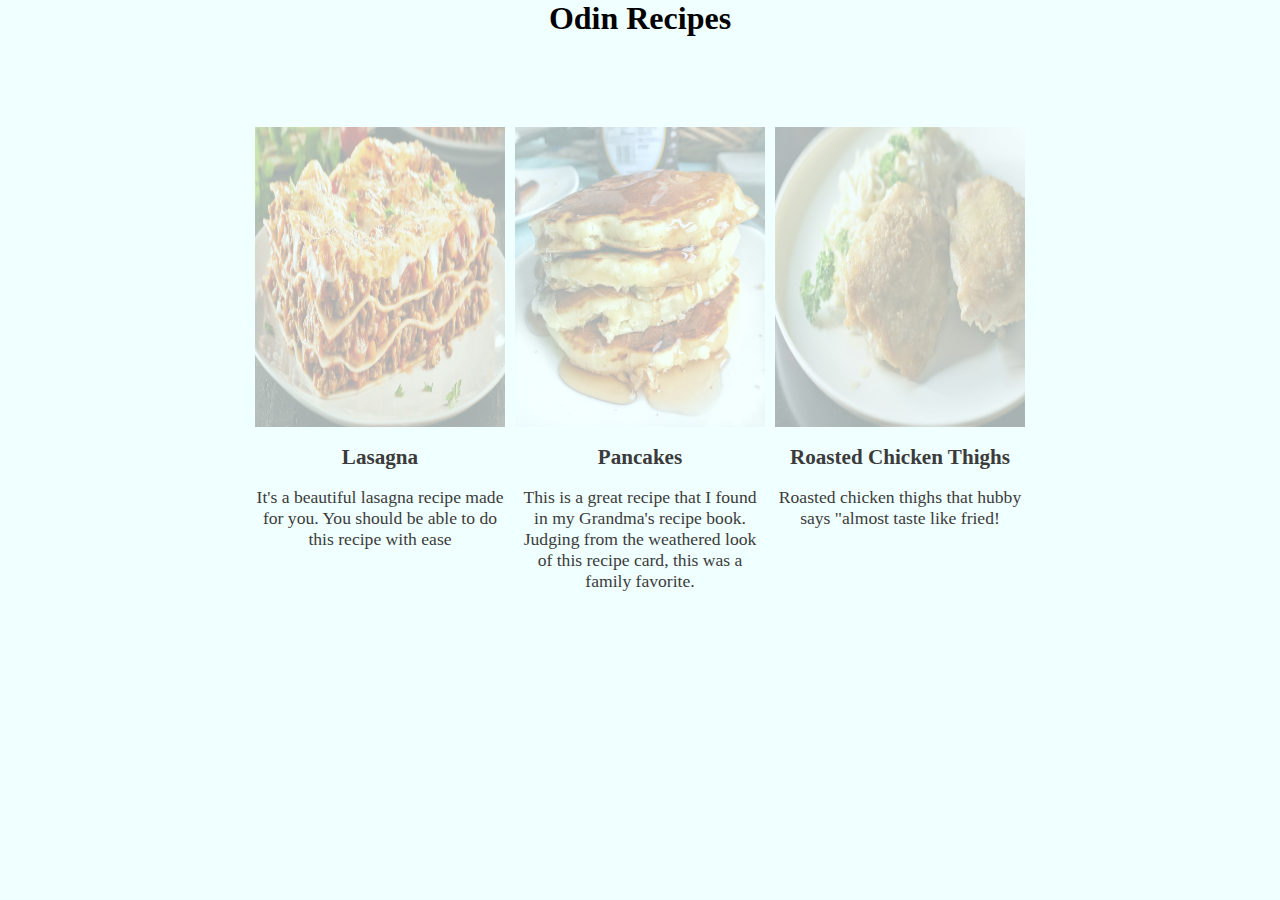
==== index.html @ e660a562 "Added the local recipe website to the GitHub" ====
<!DCOTYPE html>
<html lang="en-Us">
  <head>
    <meta charset="utf-8">
    <meta http-equiv="X-UA-Compatible" content="IE=edge">
    <meta name="viewport" content="width=device-width, initial-scale=1.0">
    <link rel="stylesheet" href="style.css">
    <title></title>
  </head>
  <body>
    <h1 class="odin-heading">Odin Recipes</h1>
    <div class="container">
      <div class="recipeCard">
        <a class="overlay-1" href="recipes/pancakes.html">
          <img class="recipeImg-1" src="img/las.png" alt="Lasagna Picture">
          <div class="recipeHead-1">
            <h2>Lasagna</h2>
            <p class="recipeDesc-1">It's a beautiful lasagna recipe made for you. 
              You should be able to do this recipe with ease
            </p>
          </div>
        </a>
      </div>
      <div class="recipeCard">
        <a class="overlay-1" href="recipes/lasagna.html">
          <img class="recipeImg-1" src="img/pan.jpg" alt="Lasagna Picture">
          <div class="head-1">
            <h2>Pancakes</h2>
            <p>This is a great recipe that I found in my Grandma's recipe book. 
              Judging from the weathered look of this recipe card, this was a family favorite.
            </p>
          </div>
        </a>
      </div>
      <div class="recipeCard">
        <a class="overlay-1" href="recipes/roastedChicken.html">
          <img class="recipeImg-1" src="img/chink.webp" alt="Lasagna Picture">
          <div class="recipeHead-1">
            <h2>Roasted Chicken Thighs</h2>
            <p class="recipeDesc-1">Roasted chicken thighs that hubby says "almost taste like fried!</p>
          </div>
        </a>
      </div>
    </div>
    <script src="script.js"></script>
  </body>
</html>
---- style.css ----
body {
  margin: 0;
  background-color: azure;
}

ul {
  list-style: none;
  display: grid;
}

a {
  text-decoration: none;
  font-size: 1.1em;
  color: rgb(59, 59, 59);
}

h2 {
  font-size: 1.2em;
}

.odin-heading {
  text-align: center;
}

.back {
  color: brown;
}

.container {
  display: grid;
  grid-template-columns: repeat(auto-fit, minmax(150px, 250px));
  grid-template-rows: repeat(auto-fit, minmax(250px, 300px));
  gap: 10px;
  justify-content: center;
  text-align: center;
  margin-top: 10vh;
}

.recipeImg-1 {
  display: inline-block;
  width: 100%;
  height: 100%;
  opacity: 0.3;
  transition: all 1s;
}

.recipeCard > img {
  width: 100%;
  height: 100%;
  opacity: 0.3;
  transition: all 1s;
}

.recipeCard:hover img {
  opacity: 1;
  border-radius: 35px;
}
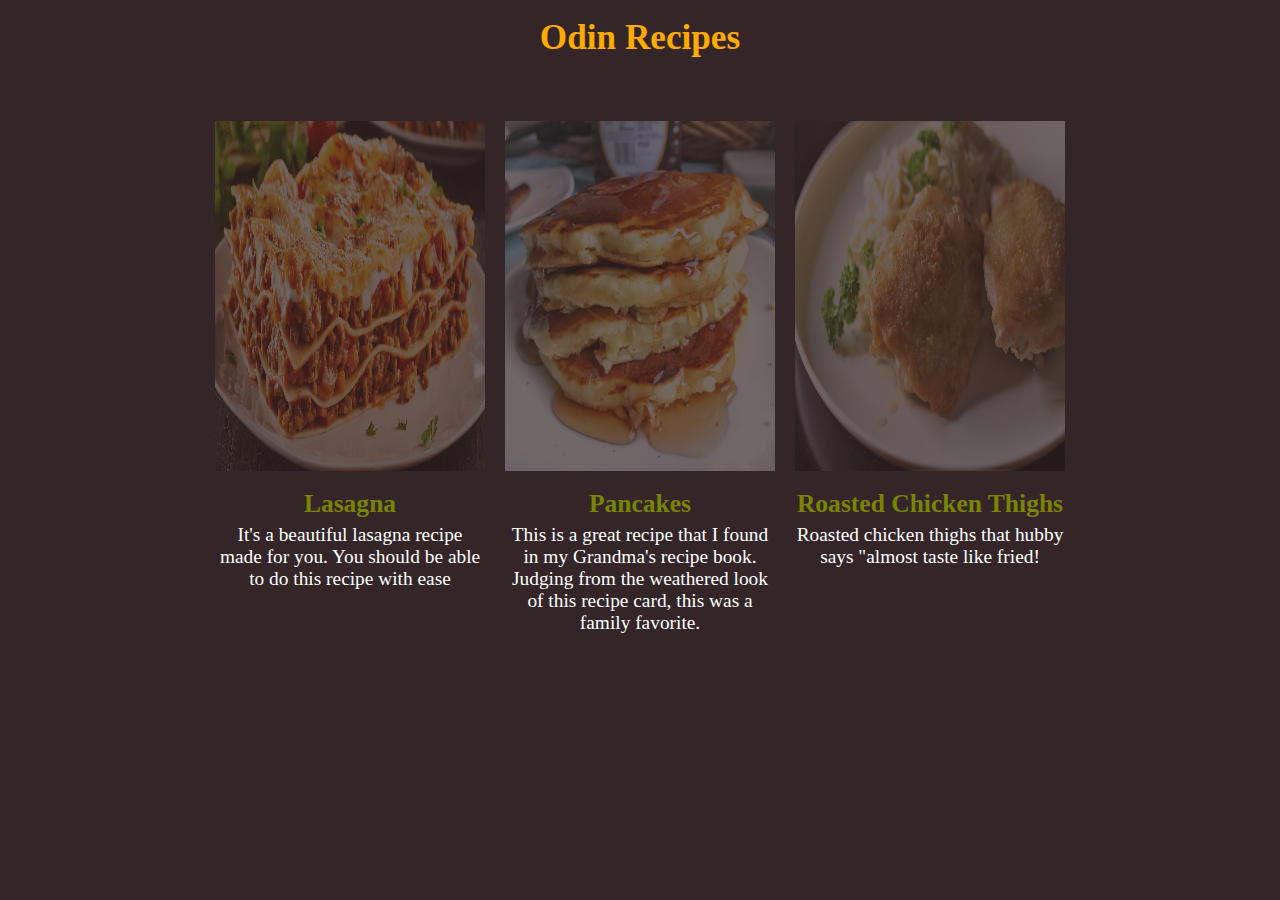
==== commit 81a0388a: "Changed the recipes pages loadout and added the css files to the pages" ====
--- a/index.html
+++ b/index.html
@@ -11,10 +11,10 @@
     <h1 class="odin-heading">Odin Recipes</h1>
     <div class="container">
       <div class="recipeCard">
-        <a class="overlay-1" href="recipes/pancakes.html">
+        <a class="overlay-1" href="recipes/lasagna.html">
           <img class="recipeImg-1" src="img/las.png" alt="Lasagna Picture">
           <div class="recipeHead-1">
-            <h2>Lasagna</h2>
+            <h1>Lasagna</h1>
             <p class="recipeDesc-1">It's a beautiful lasagna recipe made for you. 
               You should be able to do this recipe with ease
             </p>
@@ -22,10 +22,10 @@
         </a>
       </div>
       <div class="recipeCard">
-        <a class="overlay-1" href="recipes/lasagna.html">
-          <img class="recipeImg-1" src="img/pan.jpg" alt="Lasagna Picture">
+        <a class="overlay-1" href="recipes/pancakes.html">
+          <img class="recipeImg-1" src="img/pan.jpg" alt="Pancake Picture">
           <div class="head-1">
-            <h2>Pancakes</h2>
+            <h1>Pancakes</h1>
             <p>This is a great recipe that I found in my Grandma's recipe book. 
               Judging from the weathered look of this recipe card, this was a family favorite.
             </p>
@@ -36,7 +36,7 @@
         <a class="overlay-1" href="recipes/roastedChicken.html">
           <img class="recipeImg-1" src="img/chink.webp" alt="Lasagna Picture">
           <div class="recipeHead-1">
-            <h2>Roasted Chicken Thighs</h2>
+            <h1>Roasted Chicken Thighs</h1>
             <p class="recipeDesc-1">Roasted chicken thighs that hubby says "almost taste like fried!</p>
           </div>
         </a>
--- a/style.css
+++ b/style.css
@@ -1,6 +1,6 @@
 body {
   margin: 0;
-  background-color: azure;
+  background-color: #342628;
 }
 
 ul {
@@ -14,26 +14,34 @@
   color: rgb(59, 59, 59);
 }
 
-h2 {
-  font-size: 1.2em;
+h1 {
+  font-size: 1.45em;
+  color: #788402;
+  margin: 0;
+  margin-top: 2vh;
+  margin-bottom: 0.5vh;
+}
+
+p {
+  font-size: 1.1em;
+  color: white;
+  margin: 0;
 }
 
 .odin-heading {
+  font-size: 2.2em;
+  color: #feaa00;
   text-align: center;
-}
-
-.back {
-  color: brown;
 }
 
 .container {
   display: grid;
-  grid-template-columns: repeat(auto-fit, minmax(150px, 250px));
-  grid-template-rows: repeat(auto-fit, minmax(250px, 300px));
-  gap: 10px;
+  grid-template-columns: repeat(auto-fit, minmax(200px, 270px));
+  grid-template-rows: repeat(auto-fit, minmax(250px, 350px));
+  gap: 20px;
   justify-content: center;
   text-align: center;
-  margin-top: 10vh;
+  margin-top: 7vh;
 }
 
 .recipeImg-1 {
@@ -47,7 +55,7 @@
 .recipeCard > img {
   width: 100%;
   height: 100%;
-  opacity: 0.3;
+  opacity: 0.4;
   transition: all 1s;
 }
 
